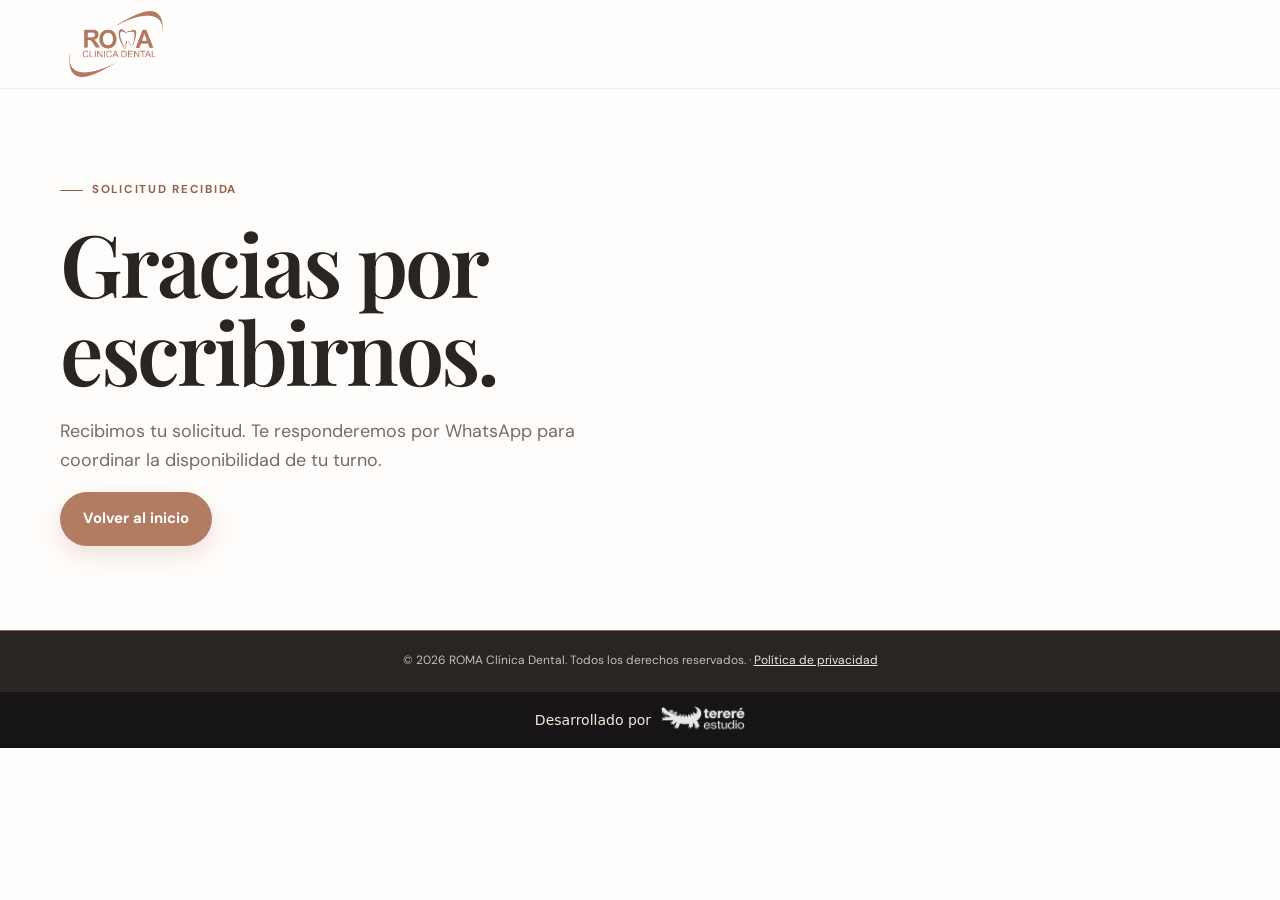
==== gracias/index.html @ cb5b85e1 "Seguridad según estándar Tereré Estudio: Netlify, fuentes locales y fachadas - Fuentes DM Sans y Pla" ====
<!doctype html>
<html lang="es-AR">
<head>
  <meta name="robots" content="noindex, follow">
  <meta charset="utf-8">
  <meta name="viewport" content="width=device-width, initial-scale=1">
  <meta name="theme-color" content="#e1d5bf">
  <title>Gracias | ROMA Clínica Dental</title>
  <meta name="description" content="Recibimos tu solicitud de turno en ROMA Clínica Dental.">
  <meta name="robots" content="index, follow">
  <meta http-equiv="Content-Security-Policy" content="default-src 'self'; script-src 'self'; style-src 'self'; font-src 'self'; img-src 'self' data: https:; connect-src 'self'; frame-src https://www.google.com; form-action 'self'; base-uri 'self'; object-src 'none'; upgrade-insecure-requests">
  <meta name="referrer" content="strict-origin-when-cross-origin">
  <link rel="icon" type="image/png" href="../assets/logo-roma.png">
  <link rel="stylesheet" href="../assets/styles.css">
</head>
<body>
  <header class="site-header"><div class="container nav-wrap"><a class="brand" href="/" aria-label="ROMA Clínica Dental, inicio"><img src="../assets/logo-roma.png" alt="Logo de ROMA Clínica Dental" width="112" height="66"></a></div></header>
  <main>
    <section class="section">
      <div class="container">
        <span class="eyebrow">Solicitud recibida</span>
        <h1>Gracias por escribirnos.</h1>
        <p class="lead">Recibimos tu solicitud. Te responderemos por WhatsApp para coordinar la disponibilidad de tu turno.</p>
        <a class="btn btn-primary" href="/">Volver al inicio</a>
      </div>
    </section>
  </main>
  <footer class="site-footer">
    <div class="container">
      <div class="footer-bottom"><p>© <span id="year"></span> ROMA Clínica Dental. Todos los derechos reservados. · <a href="/privacidad.html">Política de privacidad</a></p></div>
    </div>
  </footer>
  <div class="firma-te">
    <a href="https://terereestudio.com.ar" rel="noopener noreferrer">
      <span>Desarrollado por</span>
      <img src="../assets/firma-terereestudio.webp" width="360" height="120" alt="Tereré Estudio" loading="lazy">
    </a>
  </div>
  <script src="../assets/year.js" defer></script>
</body>
</html>
---- assets/styles.css ----
/* Fuentes alojadas en el sitio (mismas familias y pesos que Google Fonts) */
@font-face { font-family: 'DM Sans'; font-style: normal; font-weight: 100 1000; font-display: swap; src: url('../fonts/dm-sans-latin.woff') format('woff'); }
@font-face { font-family: 'Playfair Display'; font-style: normal; font-weight: 400 900; font-display: swap; src: url('../fonts/playfair-display-latin.woff') format('woff'); }
/* ROMA Clínica Dental: hoja de estilos principal */
    :root {
      --sand: #e1d5bf;
      --sand-dark: #cbb99b;
      --blush: #f7eeea;
      --blush-deep: #efded6;
      --clay: #b27c63;
      --clay-dark: #93614d;
      --ink: #282522;
      --muted: #746c66;
      --paper: #fffdfb;
      --line: rgba(83, 61, 48, .14);
      --shadow: 0 18px 50px rgba(93, 68, 54, .09);
      --radius-lg: 28px;
      --radius-md: 18px;
      --max: 1160px;
    }
    * { box-sizing: border-box; }
    html { scroll-behavior: smooth; scroll-padding-top: 92px; }
    body { margin: 0; background: var(--paper); color: var(--ink); font-family: 'DM Sans', Arial, sans-serif; line-height: 1.6; -webkit-font-smoothing: antialiased; }
    img { max-width: 100%; display: block; }
    a { color: inherit; }
    button, input, select, textarea { font: inherit; }
    .container { width: min(var(--max), calc(100% - 40px)); margin-inline: auto; }
    .eyebrow { display: inline-flex; align-items: center; gap: 9px; color: var(--clay-dark); text-transform: uppercase; letter-spacing: .15em; font-size: .72rem; font-weight: 700; }
    .eyebrow::before { content: ''; width: 23px; height: 1px; background: currentColor; }
    h1, h2, h3, p { margin-top: 0; }
    h1, h2, .serif { font-family: 'Playfair Display', Georgia, serif; font-weight: 600; letter-spacing: -.035em; }
    h1 { font-size: clamp(2.7rem, 8vw, 5.4rem); line-height: 1.02; margin: 19px 0 22px; max-width: 750px; }
    h1 em { color: var(--clay); font-weight: 500; }
    h2 { font-size: clamp(2.05rem, 5vw, 3.35rem); line-height: 1.12; margin-bottom: 16px; }
    h3 { line-height: 1.25; }
    .lead { max-width: 580px; font-size: clamp(1rem, 2vw, 1.12rem); color: var(--muted); }
    .section { padding: 84px 0; }
    .section-head { max-width: 720px; margin-bottom: 35px; }
    .section-head p { color: var(--muted); max-width: 610px; margin-bottom: 0; }
    .btn { display: inline-flex; align-items: center; justify-content: center; gap: 10px; border: 1px solid transparent; border-radius: 999px; padding: 14px 22px; text-decoration: none; font-weight: 700; font-size: .93rem; transition: transform .2s ease, background .2s ease, box-shadow .2s ease; cursor: pointer; }
    .btn:hover { transform: translateY(-2px); }
    .btn-primary { color: white; background: var(--clay); box-shadow: 0 9px 22px rgba(178, 124, 99, .22); }
    .btn-primary:hover { background: var(--clay-dark); }
    .btn-secondary { color: var(--ink); border-color: rgba(40,37,34,.22); background: rgba(255,255,255,.5); }
    .btn-secondary:hover { background: white; }
    .btn svg { width: 18px; height: 18px; flex: 0 0 auto; }
    .topbar { background: var(--ink); color: #fffaf5; font-size: .77rem; }
    .topbar-inner { min-height: 35px; display: flex; align-items: center; justify-content: center; gap: 22px; text-align: center; }
    .topbar a { text-decoration: none; }
    .topbar-item { display: inline-flex; align-items: center; gap: 7px; }
    .topbar svg { width: 14px; height: 14px; color: #dfb29b; }
    .site-header { position: sticky; top: 0; z-index: 30; background: rgba(255,253,251,.94); backdrop-filter: blur(16px); border-bottom: 1px solid rgba(83,61,48,.09); }
    .nav-wrap { height: 88px; display: flex; align-items: center; justify-content: space-between; gap: 24px; }
    .brand { display: inline-flex; align-items: center; min-width: 0; width: 112px; text-decoration: none; }
    .brand img { display:block; width: 112px; height: 66px; object-fit: contain; }
    .brand-copy { display: flex; flex-direction: column; line-height: 1.15; }
    .brand-copy strong { font-size: 1rem; letter-spacing: .13em; }
    .brand-copy span { font-size: .66rem; color: var(--muted); letter-spacing: .09em; text-transform: uppercase; margin-top: 5px; }
    .nav-links { display: flex; align-items: center; gap: clamp(15px, 2.3vw, 30px); }
    .nav-links a { text-decoration: none; font-size: .88rem; font-weight: 600; color: #514842; transition: color .2s ease; }
    .nav-links a:hover { color: var(--clay-dark); }
    .nav-links .nav-cta { background: var(--clay); color: white; padding: 12px 18px; border-radius: 999px; }
    .nav-links .nav-cta:hover { background: var(--clay-dark); color: white; }
    .menu-toggle { display: none; border: 1px solid var(--line); background: white; border-radius: 50%; width: 44px; height: 44px; align-items: center; justify-content: center; color: var(--ink); }
    .menu-toggle svg { width: 22px; height: 22px; }
    .hero { position: relative; overflow: hidden; background: var(--blush); }
    .hero::before { content: ''; position: absolute; width: 580px; height: 580px; border-radius: 50%; right: -210px; top: -270px; background: rgba(225,213,191,.55); }
    .hero-grid { position: relative; display: grid; grid-template-columns: minmax(0, 1.06fr) minmax(360px, .94fr); gap: clamp(30px, 5vw, 72px); align-items: center; padding-top: 64px; padding-bottom: 75px; }
    .hero-copy { padding: 18px 0; }
    .hero-copy .lead { margin-bottom: 28px; }
    .hero-actions { display: flex; flex-wrap: wrap; gap: 12px; }
    .hero-note { margin-top: 24px; display: flex; align-items: center; gap: 10px; color: #6e625a; font-size: .84rem; }
    .hero-note svg { color: var(--clay); width: 19px; height: 19px; }
    .hero-visual { position: relative; min-height: 560px; display: grid; place-items: center; }
    .hero-blob { position: absolute; width: min(100%, 475px); aspect-ratio: 1 / 1.04; background: var(--sand); border-radius: 46% 54% 53% 47% / 43% 39% 61% 57%; transform: rotate(-4deg); }
    .hero-orbit { position: absolute; width: 86%; aspect-ratio: 1; border: 1px solid rgba(146,97,77,.27); border-radius: 50%; }
    .tooth-card { position: relative; z-index: 2; width: min(78%, 330px); aspect-ratio: 1 / 1.1; display: flex; align-items: center; justify-content: center; background: linear-gradient(150deg, #fffdfb 0%, #f6e9e1 100%); border-radius: 47% 53% 40% 60% / 50% 43% 57% 50%; box-shadow: var(--shadow); border: 8px solid rgba(255,253,251,.55); }
    .tooth-card svg { width: 66%; max-width: 240px; height: auto; overflow: visible; }

    .tooth-stage { position: relative; z-index: 5; width: min(96%, 500px); height: 500px; display: grid; place-items: center; perspective: 900px; }
    .tooth-3d { position: relative; width: 300px; height: 340px; transform-style: preserve-3d; animation: tooth-spin 14s linear infinite; }
    .tooth-3d svg { position: absolute; inset: 0; width: 100%; height: 100%; overflow: visible; }
    .tooth-layer { position: absolute; inset: 0; }
    .tooth-stage:hover .tooth-3d { animation-play-state: paused; }
    @keyframes tooth-spin { from { transform: rotateX(6deg) rotateY(0deg); } to { transform: rotateX(6deg) rotateY(360deg); } }
    .orbit { position: absolute; inset: 0; pointer-events: none; }
    .orbit-card { position: absolute; left: 50%; top: 50%; transition: none; will-change: transform; pointer-events: auto; max-width: 230px; }
    @media (prefers-reduced-motion: reduce) { .tooth-3d { animation: none; } }
    .float-card { position: absolute; z-index: 3; display: flex; align-items: center; gap: 12px; max-width: 210px; padding: 14px 16px; border-radius: 15px; background: white; box-shadow: 0 12px 30px rgba(80,56,43,.12); }
    .float-card strong { display: block; font-size: .85rem; line-height: 1.2; }
    .float-card small { display: block; color: var(--muted); font-size: .73rem; margin-top: 3px; }
    .float-icon { width: 38px; height: 38px; display: grid; place-items: center; background: var(--blush); border-radius: 12px; flex-shrink: 0; color: var(--clay-dark); }
    .float-icon svg { width: 20px; height: 20px; }
    .float-top { top: 19%; right: -1%; }
    .float-bottom { bottom: 13%; left: -3%; }
    .trust-strip { background: white; border-bottom: 1px solid var(--line); }
    .trust-grid { display: grid; grid-template-columns: repeat(3,1fr); padding: 23px 0; gap: 18px; }
    .trust-item { display: flex; align-items: center; justify-content: center; gap: 12px; text-align: left; }
    .trust-item + .trust-item { border-left: 1px solid var(--line); }
    .trust-icon { color: var(--clay); width: 25px; height: 25px; flex-shrink: 0; }
    .trust-item strong { display: block; font-size: .89rem; }
    .trust-item span { display: block; color: var(--muted); font-size: .75rem; }
    .services-section { background: var(--paper); }
    .carousel-wrap { position: relative; }
    .service-grid { display: grid; grid-auto-flow: column; grid-auto-columns: calc((100% - 36px) / 3); gap: 18px; overflow-x: auto; scroll-snap-type: x mandatory; scroll-behavior: smooth; scrollbar-width: none; padding: 8px 4px 16px; margin: -8px -4px -16px; outline: none; }
    .service-grid::-webkit-scrollbar { display: none; }
    .service-grid:focus-visible { box-shadow: 0 0 0 3px rgba(178,124,99,.25); border-radius: var(--radius-md); }
    .service-card { scroll-snap-align: start; }
    .car-btn { position: absolute; top: 50%; transform: translateY(-50%); z-index: 2; width: 46px; height: 46px; border-radius: 50%; border: 1px solid var(--line); background: #fff; box-shadow: var(--shadow); display: grid; place-items: center; cursor: pointer; color: var(--ink); transition: background .2s ease, opacity .2s ease; }
    .car-btn:hover { background: var(--blush); }
    .car-btn:disabled { opacity: .35; cursor: default; }
    .car-btn svg { width: 20px; height: 20px; }
    .car-prev { left: -20px; }
    .car-next { right: -20px; }
    .car-dots { display: none; }
    .service-card { position: relative; display: flex; flex-direction: column; align-items: flex-start; min-height: 250px; padding: 27px; background: white; border: 1px solid var(--line); border-radius: var(--radius-md); transition: transform .22s ease, box-shadow .22s ease, border-color .22s ease; }
    .service-card:hover { transform: translateY(-4px); box-shadow: var(--shadow); border-color: rgba(178,124,99,.42); }
    .service-icon { width: 51px; height: 51px; display: grid; place-items: center; background: var(--blush); color: var(--clay-dark); border-radius: 16px; margin-bottom: 21px; }
    .service-icon svg { width: 25px; height: 25px; }
    .service-card h3 { font-size: 1.11rem; margin-bottom: 9px; }
    .service-card p { color: var(--muted); font-size: .89rem; margin-bottom: 19px; }
    .text-link { margin-top: auto; display: inline-flex; align-items: center; gap: 7px; text-decoration: none; color: var(--clay-dark); font-size: .86rem; font-weight: 700; }
    .text-link svg { width: 16px; height: 16px; transition: transform .2s ease; }
    .text-link:hover svg { transform: translateX(4px); }
    .featured-service { background: var(--blush); padding: 72px 0; overflow: hidden; }
    .featured-grid { display: grid; grid-template-columns: .92fr 1.08fr; align-items: center; gap: clamp(32px, 6vw, 85px); }
    .endo-image-wrap { position: relative; padding: 18px; border: 1px solid rgba(178,124,99,.38); border-radius: 44% 56% 48% 52% / 44% 40% 60% 56%; background: rgba(255,255,255,.53); }
    .endo-image-wrap::before { content: ''; position: absolute; inset: 7%; border: 1px solid rgba(178,124,99,.22); border-radius: inherit; pointer-events: none; }
    .endo-image-wrap img { position: relative; z-index: 1; width: 100%; border-radius: 43% 57% 47% 53% / 44% 39% 61% 56%; aspect-ratio: 1 / 1; object-fit: cover; }
    .endo-copy p { color: var(--muted); }
    .benefit-list { padding: 0; margin: 25px 0 30px; list-style: none; display: grid; gap: 14px; }
    .benefit-list li { display: flex; align-items: flex-start; gap: 11px; font-size: .93rem; }
    .benefit-list svg { width: 20px; height: 20px; flex-shrink: 0; color: var(--clay); margin-top: 2px; }
    .team-section { background: #fff; }
    .team-grid { display: grid; grid-template-columns: repeat(4,1fr); gap: 16px; }
    .team-card { text-align: center; padding: 18px 16px 24px; border: 1px solid var(--line); border-radius: var(--radius-md); background: #fffdfb; }
    .team-photo { width: min(100%, 174px); aspect-ratio: 1 / 1; height: auto; object-fit: cover; object-position: center; margin: 0 auto 17px; border: 4px solid var(--blush); border-radius: 46% 46% 19px 19px; background: var(--blush); box-shadow: 0 8px 22px rgba(93,68,54,.10); }
    .team-card { transition: transform .22s ease, box-shadow .22s ease; }
    .team-card:hover { transform: translateY(-3px); box-shadow: 0 14px 30px rgba(93,68,54,.08); }
    .team-card h3 { font-size: 1rem; margin-bottom: 4px; }
    .team-card p { font-size: .81rem; color: var(--muted); margin-bottom: 0; }
    .team-note { display: flex; align-items: flex-start; gap: 9px; max-width: 780px; margin-top: 20px; color: var(--muted); font-size: .79rem; }
    .team-note svg { width: 17px; height: 17px; color: var(--clay); flex-shrink: 0; margin-top: 2px; }
    .appointment-section { background: var(--sand); position: relative; overflow: hidden; }
    .appointment-section::after { content: ''; position: absolute; width: 400px; height: 400px; right: -160px; bottom: -220px; border: 1px solid rgba(146,97,77,.23); border-radius: 50%; }
    .appointment-grid { position: relative; z-index: 1; display: grid; grid-template-columns: .9fr 1.1fr; gap: clamp(30px,6vw,78px); align-items: start; }
    .appointment-copy { padding-top: 10px; }
    .appointment-copy p { color: #5f554c; }
    .appointment-points { margin: 27px 0 0; padding: 0; list-style: none; display: grid; gap: 13px; }
    .appointment-points li { display: flex; gap: 10px; align-items: flex-start; font-size: .92rem; }
    .appointment-points svg { width: 19px; height: 19px; color: var(--clay-dark); flex-shrink: 0; margin-top: 3px; }
    .booking-card { background: white; border: 1px solid rgba(83,61,48,.12); box-shadow: 0 22px 60px rgba(93,68,54,.12); border-radius: var(--radius-lg); padding: clamp(22px,4vw,36px); }
    .booking-card h3 { font-family: 'Playfair Display', Georgia, serif; font-size: 1.65rem; letter-spacing: -.02em; margin-bottom: 6px; }
    .booking-card > p { font-size: .86rem; color: var(--muted); margin-bottom: 23px; }
    .form-grid { display: grid; grid-template-columns: 1fr 1fr; gap: 16px; }
    .field { display: flex; flex-direction: column; gap: 7px; }
    .field.full { grid-column: 1/-1; }
    .field label { font-size: .82rem; font-weight: 700; }
    .field input, .field select, .field textarea { border: 1px solid #dfd8d2; background: #fffdfb; color: var(--ink); border-radius: 11px; width: 100%; padding: 12px 13px; outline: none; transition: border-color .2s ease, box-shadow .2s ease; }
    .field textarea { resize: vertical; min-height: 90px; }
    .field input:focus, .field select:focus, .field textarea:focus { border-color: var(--clay); box-shadow: 0 0 0 3px rgba(178,124,99,.13); }
    .pref-field { border: 0; padding: 0; margin: 0; min-width: 0; }
    .pref-field legend { font-size: .82rem; font-weight: 700; padding: 0; margin-bottom: 7px; }
    .pref-options { display: flex; gap: 10px; }
    .pref-chip { position: relative; cursor: pointer; }
    .pref-chip input { position: absolute; opacity: 0; pointer-events: none; }
    .pref-chip span { display: inline-block; padding: 11px 22px; border: 1px solid #dfd8d2; border-radius: 999px; background: #fffdfb; color: var(--ink); font-size: .9rem; font-weight: 600; transition: background .2s ease, border-color .2s ease, color .2s ease; }
    .pref-chip:hover span { border-color: var(--clay); }
    .pref-chip input:checked + span { background: var(--clay); border-color: var(--clay); color: #fff; }
    .pref-chip input:focus-visible + span { box-shadow: 0 0 0 3px rgba(178,124,99,.25); }
    .form-submit { width: 100%; margin-top: 19px; }
    .form-fineprint { color: var(--muted); font-size: .73rem; margin: 12px 0 0; text-align: center; }
    .fineprint-line { display: block; }
    .location-section { background: var(--paper); }
    .location-grid { display: grid; grid-template-columns: .8fr 1.2fr; gap: 30px; align-items: stretch; }
    .location-copy { padding: 16px 0; }
    .location-copy .lead { margin-bottom: 25px; }
    .info-row { display: flex; gap: 14px; align-items: flex-start; padding: 15px 0; border-bottom: 1px solid var(--line); }
    .info-row:last-of-type { border-bottom: 0; }
    .info-icon { width: 43px; height: 43px; flex-shrink: 0; display: grid; place-items: center; background: var(--blush); color: var(--clay-dark); border-radius: 13px; }
    .info-icon svg { width: 21px; height: 21px; }
    .info-row strong { display: block; font-size: .9rem; margin-bottom: 3px; }
    .info-row span, .info-row a { color: var(--muted); font-size: .86rem; text-decoration: none; }
    .location-actions { display: flex; flex-wrap: wrap; gap: 10px; margin-top: 25px; }
    .map-card { overflow: hidden; min-height: 420px; border-radius: var(--radius-lg); background: var(--blush); border: 1px solid var(--line); box-shadow: var(--shadow); }
    .map-card iframe { width: 100%; height: 100%; min-height: 420px; display: block; border: 0; }
    .closing-cta { padding: 65px 0; background: var(--blush); }
    .closing-card { text-align: center; padding: 48px 25px; border-radius: var(--radius-lg); background: var(--paper); border: 1px solid var(--line); }
    .closing-card h2 { max-width: 650px; margin: 12px auto 13px; }
    .closing-card p { max-width: 590px; margin: 0 auto 24px; color: var(--muted); }
    .site-footer { background: var(--ink); color: #fff9f4; padding: 0 0 22px; border-top: 1px solid rgba(178,124,99,.7); }
    .footer-top { display: flex; align-items: center; justify-content: space-between; gap: 24px; padding-bottom: 28px; border-bottom: 1px solid rgba(255,249,244,.16); }
    .footer-brand { display: flex; align-items: center; gap: 14px; }
    .footer-brand img { width: 62px; height: 62px; object-fit: contain; background: var(--sand); border-radius: 50%; }
    .footer-brand strong { display: block; letter-spacing: .12em; }
    .footer-brand span { font-size: .78rem; color: #d2c5bc; }
    .footer-links { display: flex; flex-wrap: wrap; gap: 20px; }
    .footer-links a { color: #f1e6de; text-decoration: none; font-size: .85rem; }
    .footer-bottom { display: flex; align-items: center; justify-content: center; text-align: center; padding-top: 20px; color: #cbbdb3; font-size: .75rem; }
    .footer-bottom p { margin: 0; }
    .whatsapp-float { position: fixed; z-index: 35; bottom: 22px; right: 20px; min-height: 54px; display: inline-flex; align-items: center; justify-content: center; gap: 9px; border-radius: 999px; padding: 13px 19px; color: white; background: #267d53; text-decoration: none; font-size: .85rem; font-weight: 700; box-shadow: 0 8px 25px rgba(24,80,52,.26); transition: transform .2s ease, background .2s ease; }
    .whatsapp-float:hover { transform: translateY(-3px); background: #1f6e48; }
    .whatsapp-float svg { width: 21px; height: 21px; }
    .sr-only { position: absolute; width: 1px; height: 1px; padding: 0; margin: -1px; overflow: hidden; clip: rect(0,0,0,0); white-space: nowrap; border: 0; }
    @media (max-width: 980px) {
      .nav-wrap { height: 78px; }
      .nav-links { gap: 14px; }
      .nav-links a { font-size: .81rem; }
      .brand img { width: 58px; height: 58px; }
      .hero-grid { grid-template-columns: minmax(0,1.02fr) minmax(300px,.98fr); gap: 20px; }
      .hero-visual { min-height: 390px; }
      .float-top { right: 0; }
      .float-bottom { left: 0; }
      .service-grid { grid-auto-columns: calc((100% - 18px) / 2); }
      .team-grid { grid-template-columns: repeat(2,1fr); }
    }
    @media (max-width: 740px) {
      .container { width: min(var(--max), calc(100% - 32px)); }
      .topbar-inner { min-height: 34px; gap: 0; }
      .topbar-item:nth-child(2) { display: none; }
      .nav-wrap { height: 72px; }
      .brand { min-width: 0; width: 100px; }
      .brand img { width: 100px; height: 62px; }
      .brand-copy strong { font-size: .9rem; }
      .brand-copy span { font-size: .58rem; }
      .menu-toggle { display: inline-flex; flex-shrink: 0; }
      .nav-links { display: none; position: absolute; left: 0; right: 0; top: 71px; padding: 15px 20px 22px; flex-direction: column; align-items: stretch; gap: 0; background: var(--paper); border-bottom: 1px solid var(--line); box-shadow: 0 15px 25px rgba(40,37,34,.08); }
      .nav-links.open { display: flex; }
      .nav-links a { padding: 13px 5px; font-size: .95rem; }
      .nav-links .nav-cta { text-align: center; margin-top: 8px; padding: 13px; }
      .hero-grid { grid-template-columns: 1fr; padding-top: 44px; padding-bottom: 37px; gap: 5px; }
      .hero-copy { padding: 0; }
      h1 { font-size: clamp(2.75rem, 13vw, 4.3rem); margin: 14px 0 18px; }
      .hero-copy .lead { font-size: 1rem; margin-bottom: 23px; }
      .hero-actions { display: grid; grid-template-columns: 1fr; gap: 10px; }
      .hero-actions .btn { width: 100%; }
      .hero-note { margin-top: 18px; font-size: .79rem; }
      .hero-visual { min-height: 320px; margin: 0 -5px; }
      .hero-blob { width: min(78%, 340px); }
      .hero-orbit { width: min(83%, 345px); }
      .tooth-card { width: min(62%, 245px); border-width: 6px; }
      .float-card { padding: 10px 12px; max-width: 178px; gap: 9px; }
      .float-card strong { font-size: .77rem; }
      .float-card small { font-size: .66rem; }
      .float-icon { width: 32px; height: 32px; border-radius: 10px; }
      .float-icon svg { width: 17px; height: 17px; }
      .float-top { top: 13%; right: -1%; }
      .float-bottom { bottom: 8%; left: -1%; }
      .trust-strip { display: none; }
      .trust-grid { grid-template-columns: 1fr; padding: 12px 0; gap: 0; }
      .trust-item { justify-content: flex-start; padding: 12px 7px; }
      .trust-item + .trust-item { border-left: 0; border-top: 1px solid var(--line); }
      .section { padding: 64px 0; }
      .section-head { margin-bottom: 27px; }
      .service-grid { grid-auto-columns: 84%; gap: 12px; padding: 6px 2px 12px; margin: -6px -2px -12px; }
      .car-btn { display: none; }
      .car-dots { display: flex; justify-content: center; gap: 8px; margin-top: 26px; }
      .car-dots button { width: 9px; height: 9px; padding: 0; border: 0; border-radius: 50%; background: #d8ccc4; cursor: pointer; transition: background .2s ease, transform .2s ease; }
      .car-dots button[aria-current="true"] { background: var(--clay); transform: scale(1.2); }
      .service-card { min-height: 0; padding: 22px; display: grid; grid-template-columns: 52px 1fr; column-gap: 15px; align-items: start; }
      .service-icon { grid-row: span 3; margin-bottom: 0; }
      .service-card h3 { margin: 2px 0 7px; }
      .service-card p { margin-bottom: 12px; }
      .text-link { grid-column: 2; }
      .featured-service { padding: 57px 0; }
      .featured-grid { grid-template-columns: 1fr; gap: 32px; }
      .endo-image-wrap { width: min(88%, 360px); margin-inline: auto; }
      .team-grid { grid-template-columns: repeat(2,1fr); gap: 11px; }
      .team-card { padding: 16px 8px 19px; }
      .team-photo { width: min(100%, 126px); }
      .team-card h3 { font-size: .93rem; }
      .team-card p { font-size: .75rem; }
      .appointment-grid { grid-template-columns: 1fr; gap: 28px; }
      .booking-card { padding: 24px 18px; }
      .form-grid { grid-template-columns: 1fr; gap: 13px; }
      .field.full { grid-column: auto; }
      .location-grid { grid-template-columns: 1fr; gap: 22px; }
      .location-copy { padding-top: 0; }
      .map-card, .map-card iframe { min-height: 350px; }
      .closing-cta { padding: 48px 0; }
      .closing-card { padding: 38px 20px; }
          .footer-top { align-items: flex-start; flex-direction: column; }
      .footer-links { gap: 14px 20px; }
      .footer-bottom { align-items: flex-start; flex-direction: column; }
      .whatsapp-float { width: 56px; height: 56px; min-height: 0; padding: 0; right: 14px; bottom: 14px; }
      .whatsapp-float span { display: none; }
    }
      .tooth-stage { height: 300px; transform: scale(.82); }
    @media (max-width: 360px) {
      .brand-copy span { display: none; }
      .hero-visual { min-height: 285px; }
      .float-card { max-width: 152px; padding: 9px; }
      .team-grid { grid-template-columns: 1fr 1fr; }
    }
    @media (prefers-reduced-motion: reduce) {
      *, *::before, *::after { scroll-behavior: auto !important; transition-duration: .01ms !important; animation-duration: .01ms !important; animation-iteration-count: 1 !important; }
    }
    .firma-te { background: #161415; padding: 14px 16px; text-align: center; }
    .firma-te a { display: inline-flex; align-items: center; gap: 10px; color: #F3E9DA; text-decoration: none; font: 500 14px/1 system-ui, sans-serif; }
    .firma-te img { height: 28px; width: auto; opacity: 0.9; }
    .firma-te a:hover img, .firma-te a:focus-visible img { opacity: 1; }
    .firma-te a:focus-visible { outline: 2px solid #9FBD2B; outline-offset: 4px; }
    @media (max-width: 600px) { .firma-te img { height: 24px; } }
    .tooth-layer.tz-0 { transform: translateZ(-8.4px); }
    .tooth-layer.tz-1 { transform: translateZ(-7.2px); }
    .tooth-layer.tz-2 { transform: translateZ(-6.0px); }
    .tooth-layer.tz-3 { transform: translateZ(-4.8px); }
    .tooth-layer.tz-4 { transform: translateZ(-3.6px); }
    .tooth-layer.tz-5 { transform: translateZ(-2.4px); }
    .tooth-layer.tz-6 { transform: translateZ(-1.2px); }
    .tooth-layer.tz-7 { transform: translateZ(0.0px); }
    .tooth-layer.tz-8 { transform: translateZ(1.2px); }
    .tooth-layer.tz-9 { transform: translateZ(2.4px); }
    .tooth-layer.tz-10 { transform: translateZ(3.6px); }
    .tooth-layer.tz-11 { transform: translateZ(4.8px); }
    .tooth-layer.tz-12 { transform: translateZ(6.0px); }
    .tooth-layer.tz-13 { transform: translateZ(7.2px); }
    .tooth-layer.tz-14 { transform: translateZ(8.4px); }

    /* ---- Seguridad y formulario ---- */
    .footer-bottom a { color: #f1e6de; }
    .booking-card { position: relative; }
    .hp { position: absolute; left: -10000px; top: auto; width: 1px; height: 1px; overflow: hidden; }
    .consent-label { display: flex; align-items: flex-start; gap: 10px; font-size: .82rem; color: var(--muted); cursor: pointer; }
    .consent-label input { margin-top: 3px; width: 16px; height: 16px; accent-color: var(--clay); flex-shrink: 0; }
    .consent-label a { color: var(--clay-dark); }
    .form-status { color: #a0422e; font-size: .83rem; margin: 10px 0 0; }
    .form-status:empty { display: none; }
    .privacy { max-width: 760px; }
    .privacy h2 { font-size: 1.5rem; margin-top: 34px; }
    .privacy p { color: #514842; }
    .map-facade { min-height: 420px; height: 100%; display: flex; flex-direction: column; align-items: center; justify-content: center; gap: 14px; padding: 32px; text-align: center; }
    .map-facade p { color: var(--muted); font-size: .86rem; margin: 0; max-width: 300px; }
    .map-facade-icon { width: 58px; height: 58px; display: grid; place-items: center; border-radius: 50%; background: var(--paper); color: var(--clay-dark); box-shadow: 0 8px 22px rgba(93,68,54,.10); }
    .map-facade-icon svg { width: 26px; height: 26px; }

@media (max-width: 740px) { .map-facade { min-height: 350px; } }
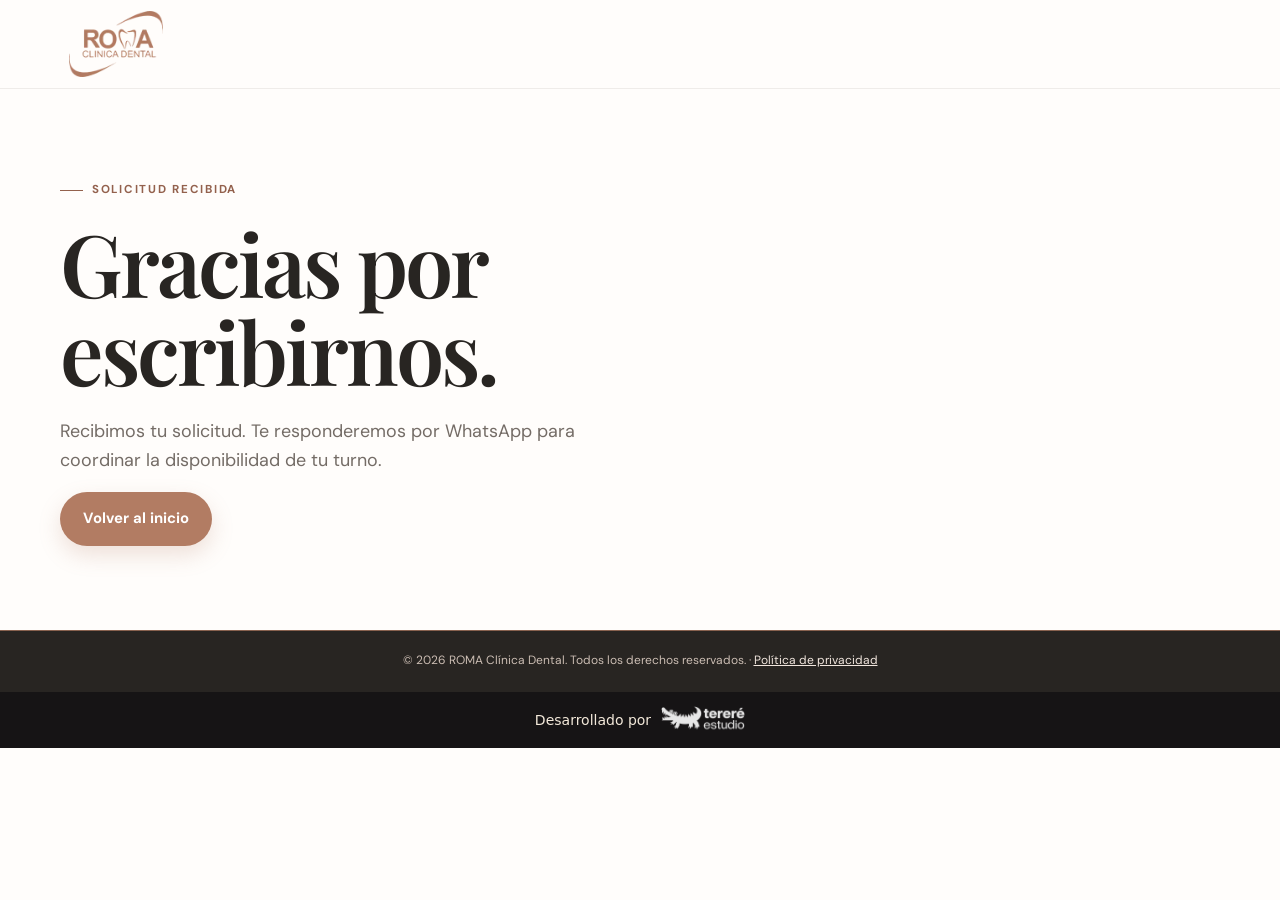
==== commit 9b18473b: "Optimiza imágenes: WebP, redimensionado y carga diferida - Logo y endodoncia convertidos de PNG a We" ====
--- a/gracias/index.html
+++ b/gracias/index.html
@@ -10,11 +10,11 @@
   <meta name="robots" content="index, follow">
   <meta http-equiv="Content-Security-Policy" content="default-src 'self'; script-src 'self'; style-src 'self'; font-src 'self'; img-src 'self' data: https:; connect-src 'self'; frame-src https://www.google.com; form-action 'self'; base-uri 'self'; object-src 'none'; upgrade-insecure-requests">
   <meta name="referrer" content="strict-origin-when-cross-origin">
-  <link rel="icon" type="image/png" href="../assets/logo-roma.png">
+  <link rel="icon" type="image/webp" href="../assets/logo-roma.webp">
   <link rel="stylesheet" href="../assets/styles.css">
 </head>
 <body>
-  <header class="site-header"><div class="container nav-wrap"><a class="brand" href="/" aria-label="ROMA Clínica Dental, inicio"><img src="../assets/logo-roma.png" alt="Logo de ROMA Clínica Dental" width="112" height="66"></a></div></header>
+  <header class="site-header"><div class="container nav-wrap"><a class="brand" href="/" aria-label="ROMA Clínica Dental, inicio"><img src="../assets/logo-roma.webp" alt="Logo de ROMA Clínica Dental" width="112" height="66" loading="eager" fetchpriority="high" decoding="async"></a></div></header>
   <main>
     <section class="section">
       <div class="container">
@@ -33,7 +33,7 @@
   <div class="firma-te">
     <a href="https://terereestudio.com.ar" rel="noopener noreferrer">
       <span>Desarrollado por</span>
-      <img src="../assets/firma-terereestudio.webp" width="360" height="120" alt="Tereré Estudio" loading="lazy">
+      <img src="../assets/firma-terereestudio.webp" width="360" height="120" alt="Tereré Estudio" loading="lazy" decoding="async">
     </a>
   </div>
   <script src="../assets/year.js" defer></script>
